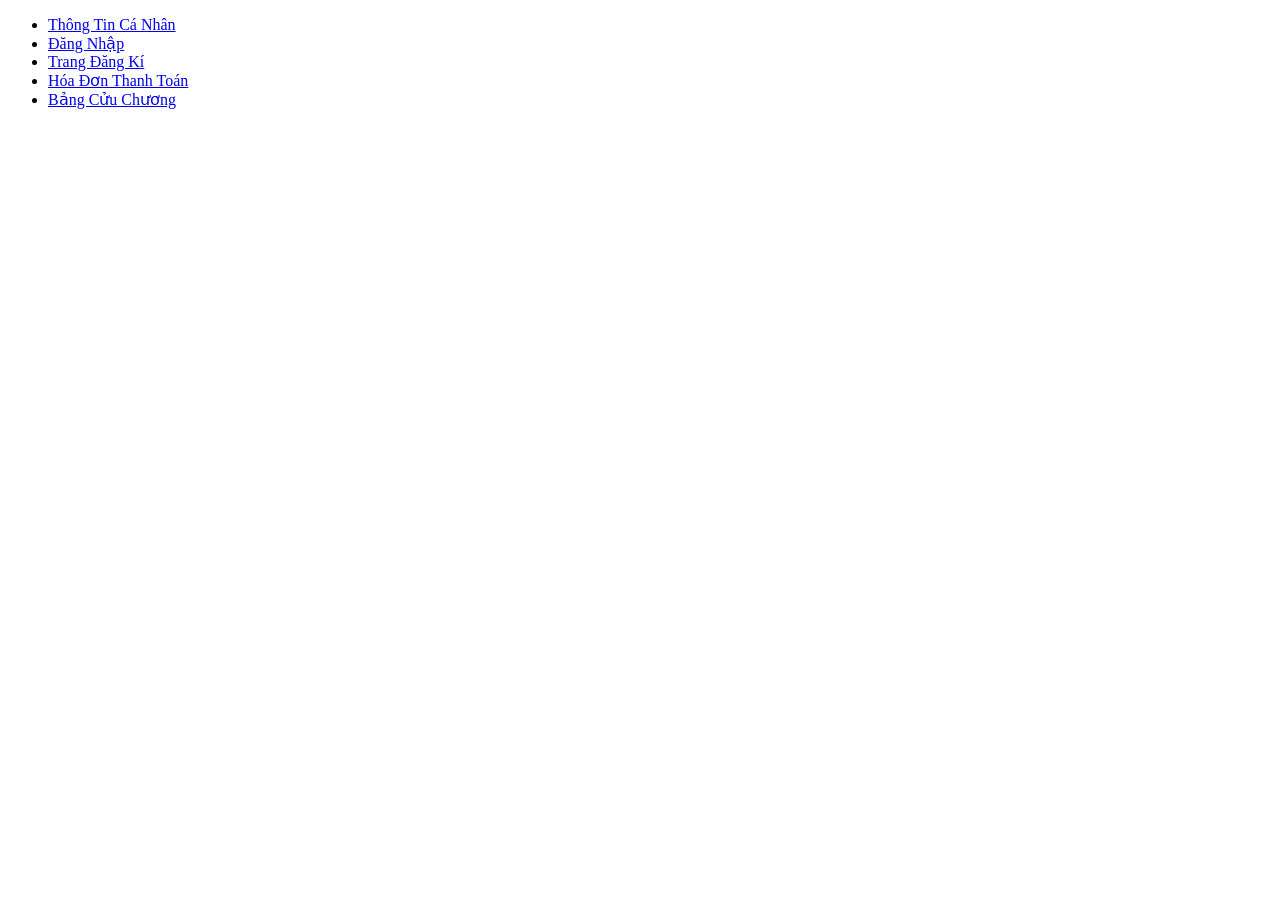
==== index.html @ 7594dc92 "first commit" ====
<!DOCTYPE html>
<html lang ="vi">
  <head> 
      <title>trang thông tin cá nhân</title>
      <meta charset="utf-8"> 
 </head>
 <body> 
    <ul>
        <li>
            <a href="html/page1.html">
            Thông Tin Cá Nhân 
       </li> 
      <li>
            <a href="html/page2.html">
            Đăng Nhập 
       </li>
       <li>
            <a href="html/page3.html">
            Trang Đăng Kí 
       </li> 
       <li> 
            <a href="html/page4.html">
            Hóa Đơn Thanh Toán 
       </li> 
       <li> 
            <a href="html/page5.html">
            Bảng Cửu Chương 
       </li> 
    </ul>
 </body>
<html>
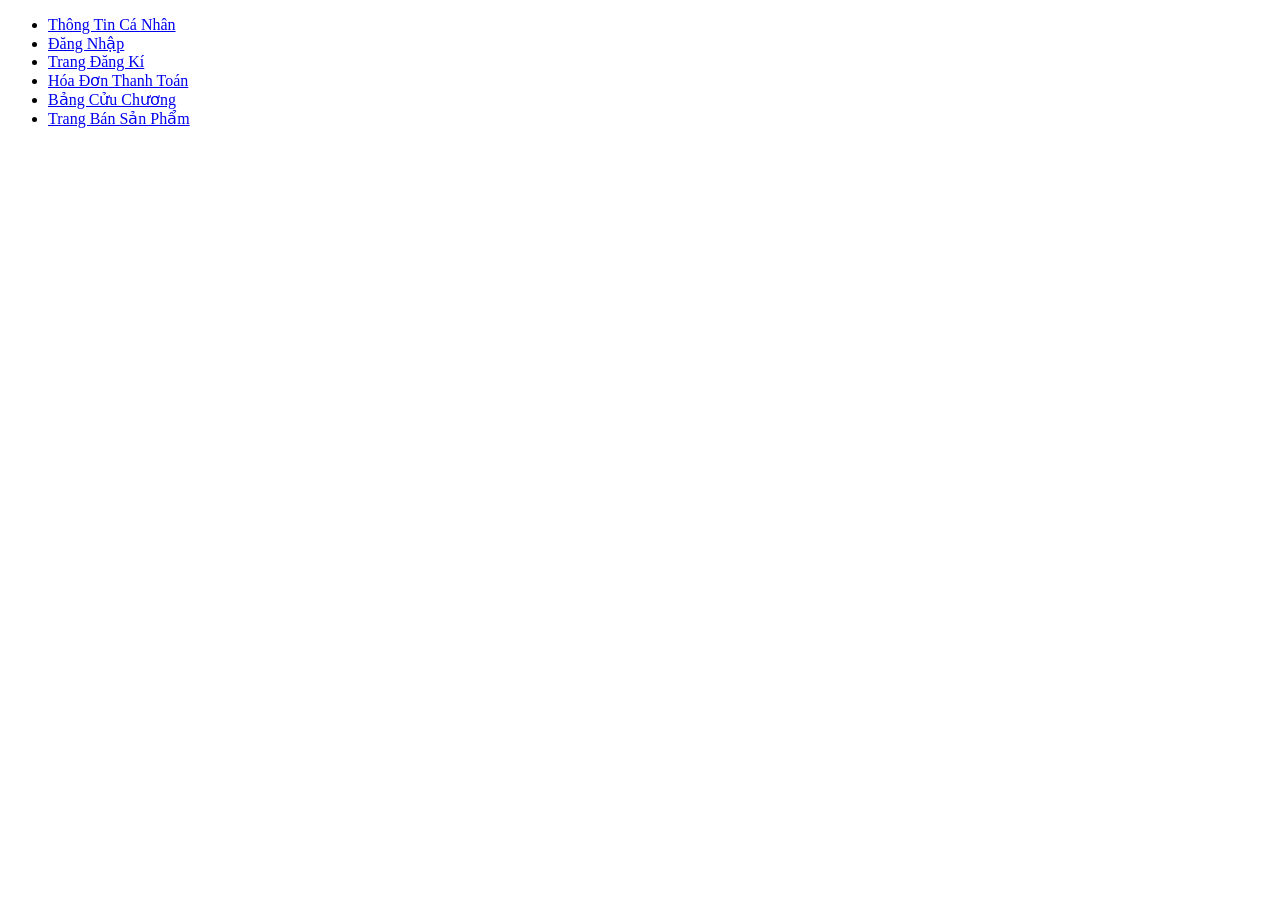
==== commit 22698b2c: "noi dung cap nhat" ====
--- a/index.html
+++ b/index.html
@@ -26,6 +26,10 @@
             <a href="html/page5.html">
             Bảng Cửu Chương 
        </li> 
+       <li> 
+            <a href="html/page6.html">
+            Trang Bán Sản Phẩm 
+       </li> 
     </ul>
  </body>
 <html>
